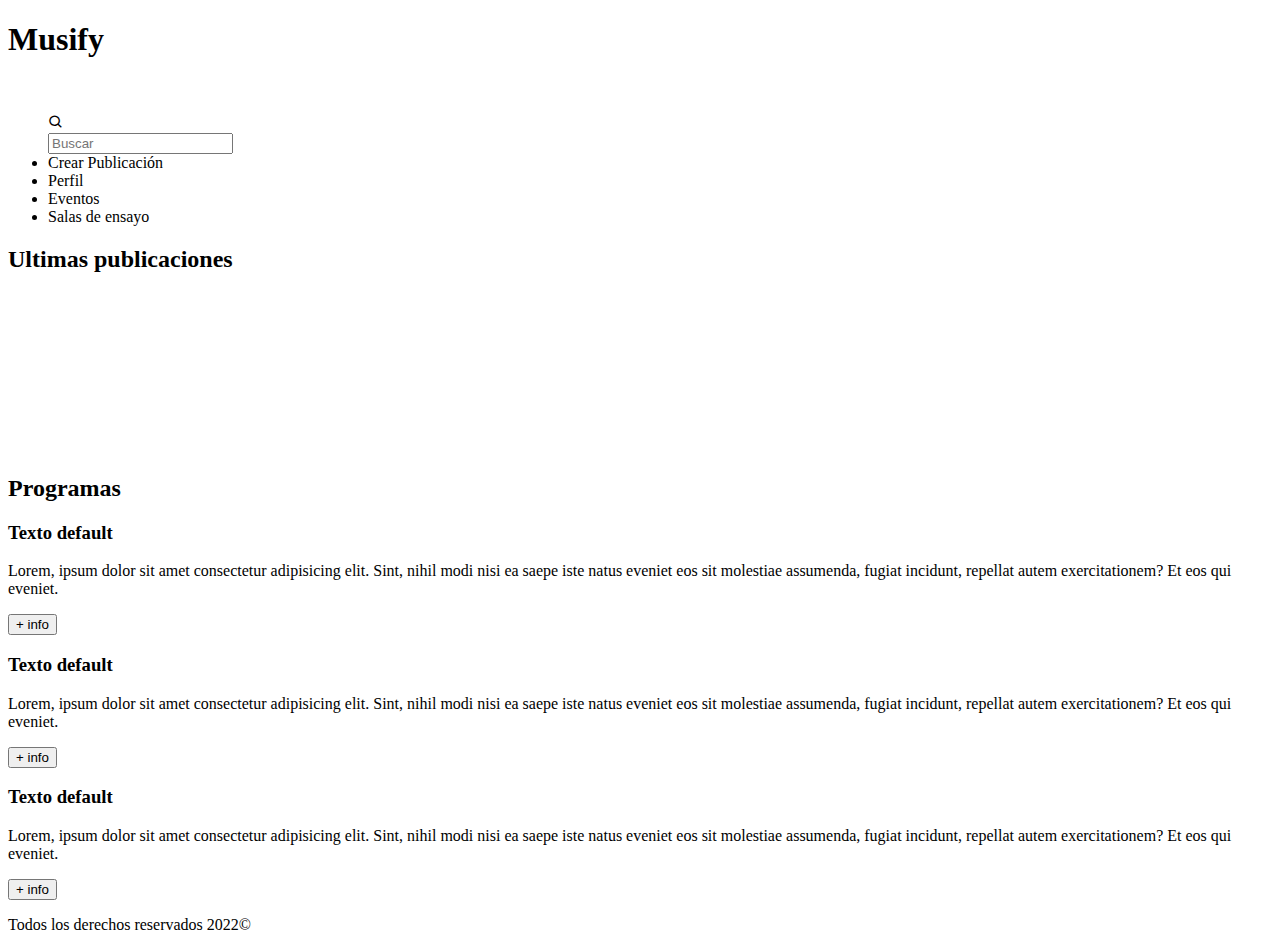
==== index.html @ eb373f32 "." ====
<!DOCTYPE html>
<html lang="es">
<head>
    <!-- Meta -->
    <meta charset="UTF-8">
    <meta http-equiv="X-UA-Compatible" content="IE=edge">
    <meta name="viewport" content="width=device-width, initial-scale=1.0">
    <!-- Estilos -->
    <link rel="stylesheet" href="/styles/styles.css">
    <!-- Estilos del Carrusel -->
    <link rel="stylesheet" href="/Carrusel/owl.carousel.min.css">
    <link rel="stylesheet" href="/Carrusel/owl.theme.default.min.css">
    <link rel="stylesheet" href="https://cdnjs.cloudflare.com/ajax/libs/animate.css/4.1.1/animate.min.css">
    <link href='https://unpkg.com/boxicons@2.1.2/css/boxicons.min.css' rel='stylesheet'>
    <!-- Favicon -->
    <link rel="shortcut icon" href="assets/log.png" type="image/x-icon">
    
    <title>Musify</title>
</head>
<body>
    
    <!-- Navbar -->

    <nav class="menu">

        <div class="logo">
            <label class="logo-txt"><h1>Musify</h1></label>
    
            <div class="logo-img">
                <img src="assets/log.png" alt="">
            </div>
        </div>

        <ul class="menu_items">

            <div class="search-container">
                <div class="icono">
                    <i class='bx bx-search'></i>
                </div>
                
                <div class="input">
                    <input type="text" placeholder="Buscar">
                </div>
            </div>
            
            <li><a class="crear-publi">Crear Publicación</a></li>
            
            <li><a class="perfil">Perfil</a></li>
            <li><a class="eventos">Eventos</a></li>
            <li><a class="salas">Salas de ensayo</a></li>
        </ul>
    </nav>

    <!-- Carrusel -->
    <div class="titulo">
        <h2>Ultimas publicaciones</h2>
    </div>
    
    <div class="owl-carousel owl-theme">
        <div class="item">
            <img src="Carrusel/pexels-stas-knop-1261578.jpg" alt="">
        </div>
        <div class="item">
            <img src="assets/carrusel-fotos/3.jpg" alt="">
        </div>
        <div class="item">
            <img src="assets/carrusel-fotos/4.jpg" alt="">
        </div>
        <div class="item">
            <img src="assets/carrusel-fotos/5.jpg" alt="">
        </div>
        <div class="item">
            <img src="Carrusel/pexels-josh-sorenson-995301.jpg" alt="">
        </div>
        <div class="item">
            <img src="assets/carrusel-fotos/7.jpg" alt="">
        </div>
        <div class="item">
            <img src="Carrusel/pexels-expect-best-351265.jpg" alt="">
        </div>
        <div class="item">
            <img src="assets/carrusel-fotos/10.jpg" alt="">
        </div>
        <div class="item">
            <img src="assets/carrusel-fotos/11.jpg" alt="">
        </div>
    </div>


    <!-- secciones principales -->

    <!-- cards -->
    <section class="cartas-container">
        
        <div class="container">

            <h2>Programas</h2>

            <div class="programas">
                <div class="carta">
                    <h3>Texto default</h3>
                    <p>Lorem, ipsum dolor sit amet consectetur adipisicing elit. Sint, nihil modi nisi ea saepe iste natus eveniet eos sit molestiae assumenda, fugiat incidunt, repellat autem exercitationem? Et eos qui eveniet.</p>
                    <button class="btn_card">+ info</button>
                </div>
                <div class="carta">
                    <h3>Texto default</h3>
                    <p>Lorem, ipsum dolor sit amet consectetur adipisicing elit. Sint, nihil modi nisi ea saepe iste natus eveniet eos sit molestiae assumenda, fugiat incidunt, repellat autem exercitationem? Et eos qui eveniet.</p>
                    <button class="btn_card">+ info</button>
                </div>
                <div class="carta">
                    <h3>Texto default</h3>
                    <p>Lorem, ipsum dolor sit amet consectetur adipisicing elit. Sint, nihil modi nisi ea saepe iste natus eveniet eos sit molestiae assumenda, fugiat incidunt, repellat autem exercitationem? Et eos qui eveniet.</p>
                    <button class="btn_card">+ info</button>
                </div>
            </div>
        </div>
    </section>

    <!-- footer -->
    <div class="footer">
        <footer>
            <p>Todos los derechos reservados 2022&copy</p>

            <!-- scripts carrusel -->
            <script src="jquery.min.js"></script>
            <script src="Carrusel/owl.carousel.min.js"></script>
            <script src="scripts/script-carrousel.js"></script>
        </footer>
    </div>
    
</body>
</html>
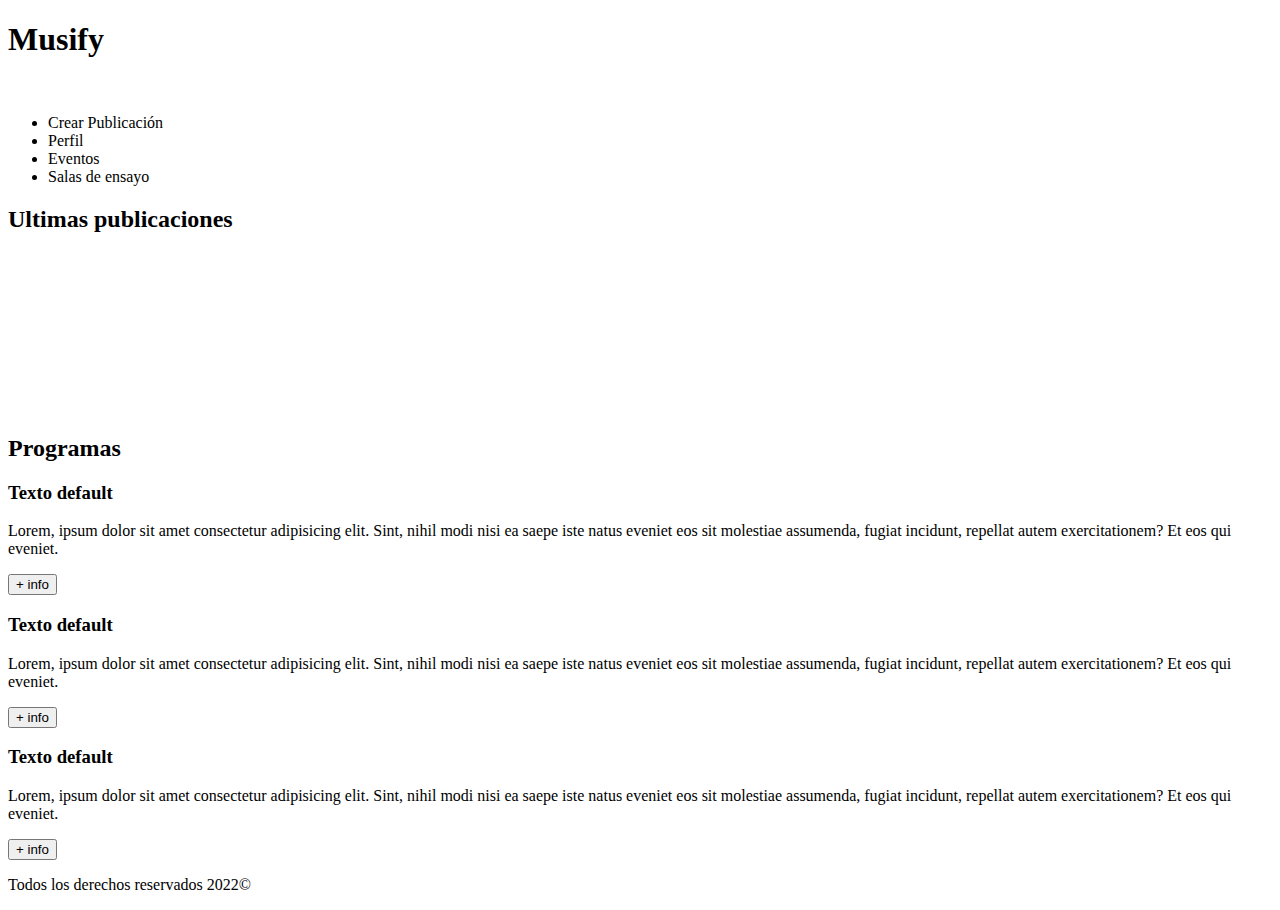
==== commit 2c61bcce: "arreglo link" ====
--- a/index.html
+++ b/index.html
@@ -6,7 +6,7 @@
     <meta http-equiv="X-UA-Compatible" content="IE=edge">
     <meta name="viewport" content="width=device-width, initial-scale=1.0">
     <!-- Estilos -->
-    <link rel="stylesheet" href="/styles/styles.css">
+    <link rel="stylesheet" href="../styles/styles.css">
     <!-- Estilos del Carrusel -->
     <link rel="stylesheet" href="/Carrusel/owl.carousel.min.css">
     <link rel="stylesheet" href="/Carrusel/owl.theme.default.min.css">
@@ -33,7 +33,7 @@
 
         <ul class="menu_items">
 
-            <div class="search-container">
+            <!-- <div class="search-container">
                 <div class="icono">
                     <i class='bx bx-search'></i>
                 </div>
@@ -41,7 +41,7 @@
                 <div class="input">
                     <input type="text" placeholder="Buscar">
                 </div>
-            </div>
+            </div> -->
             
             <li><a class="crear-publi">Crear Publicación</a></li>
             
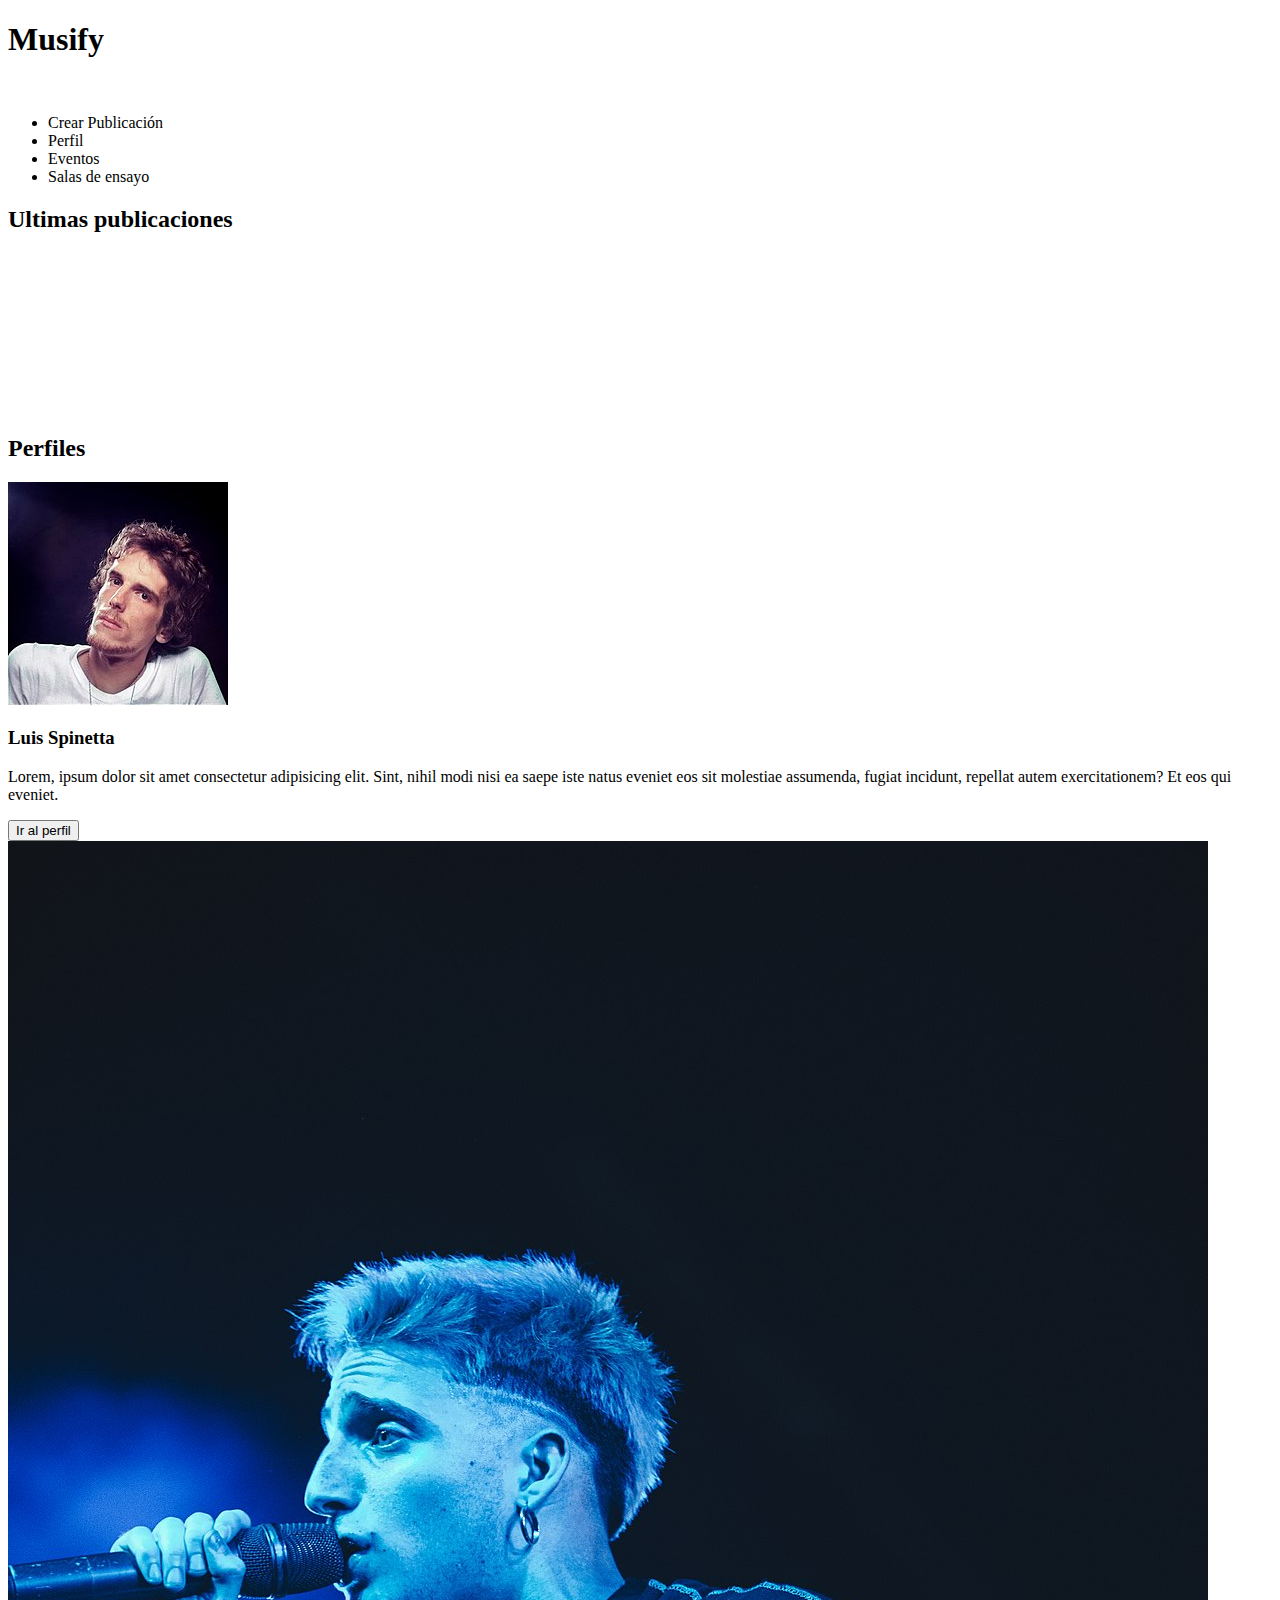
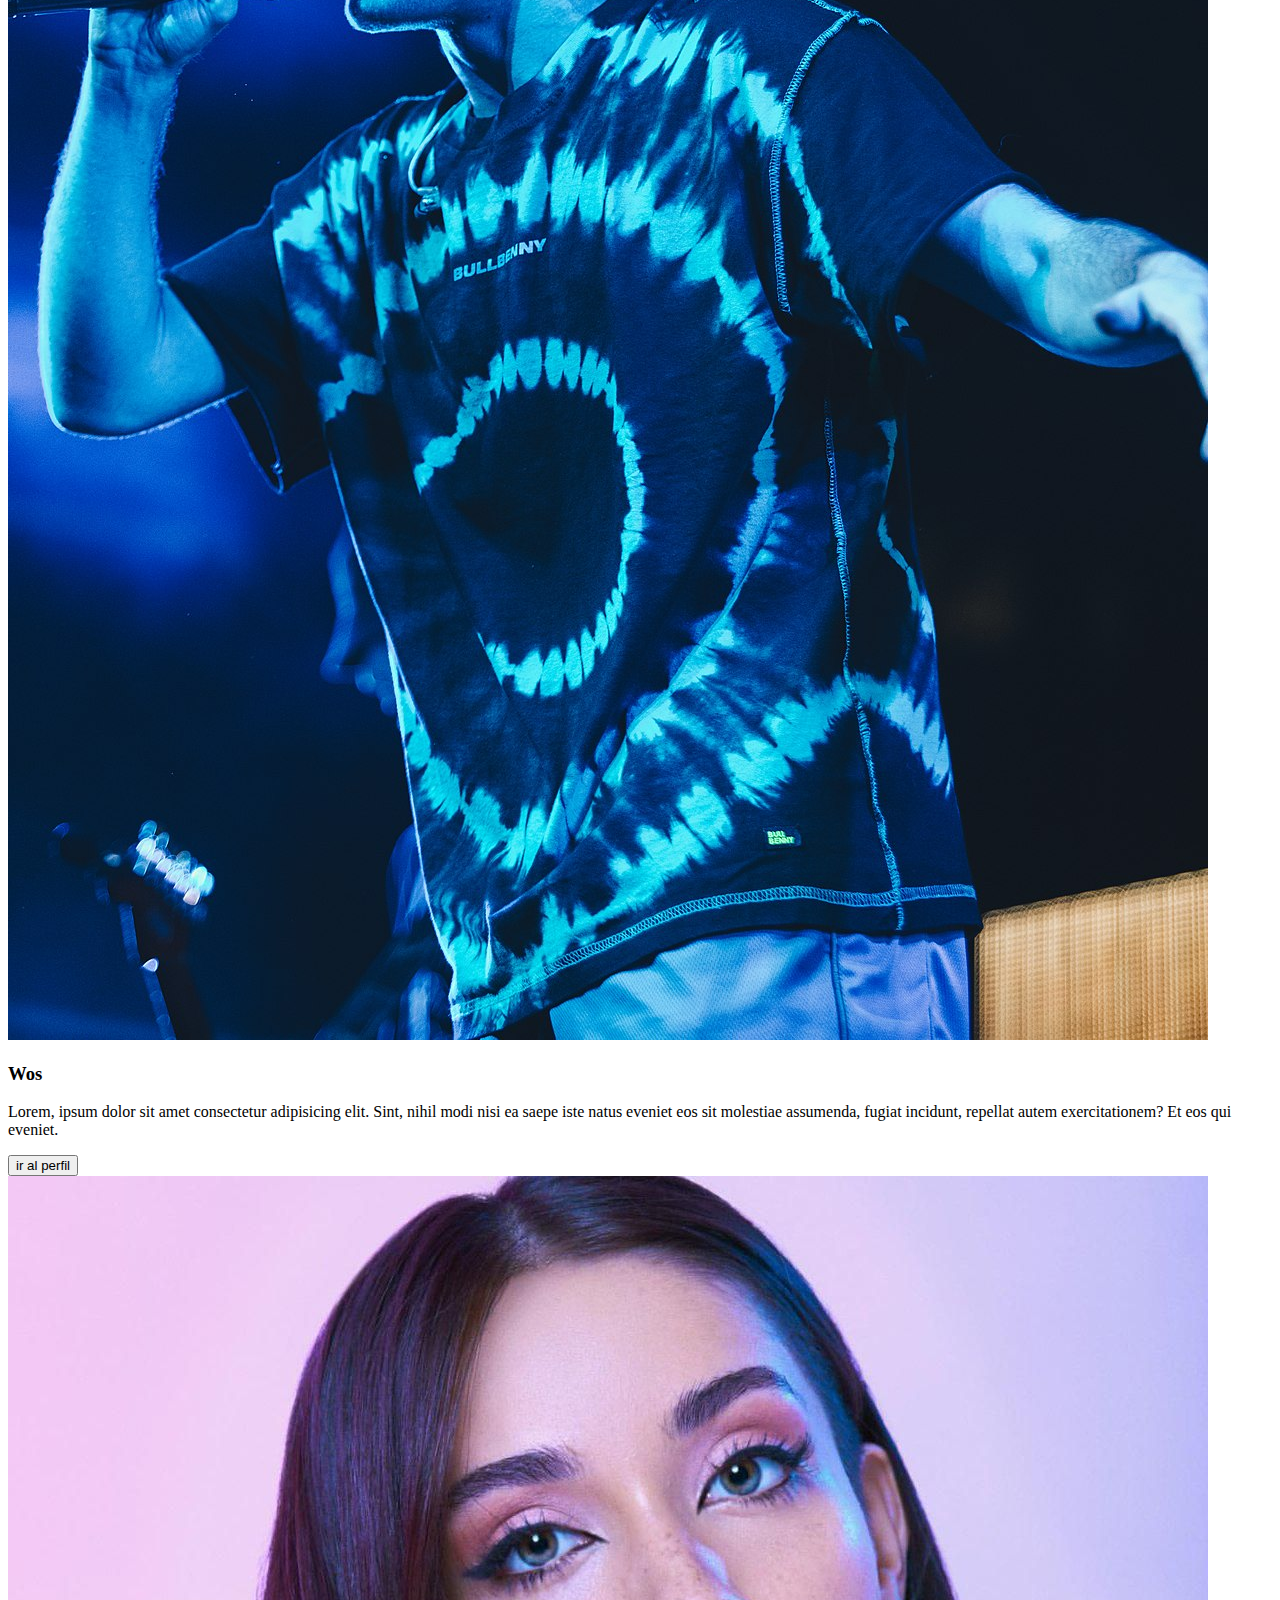
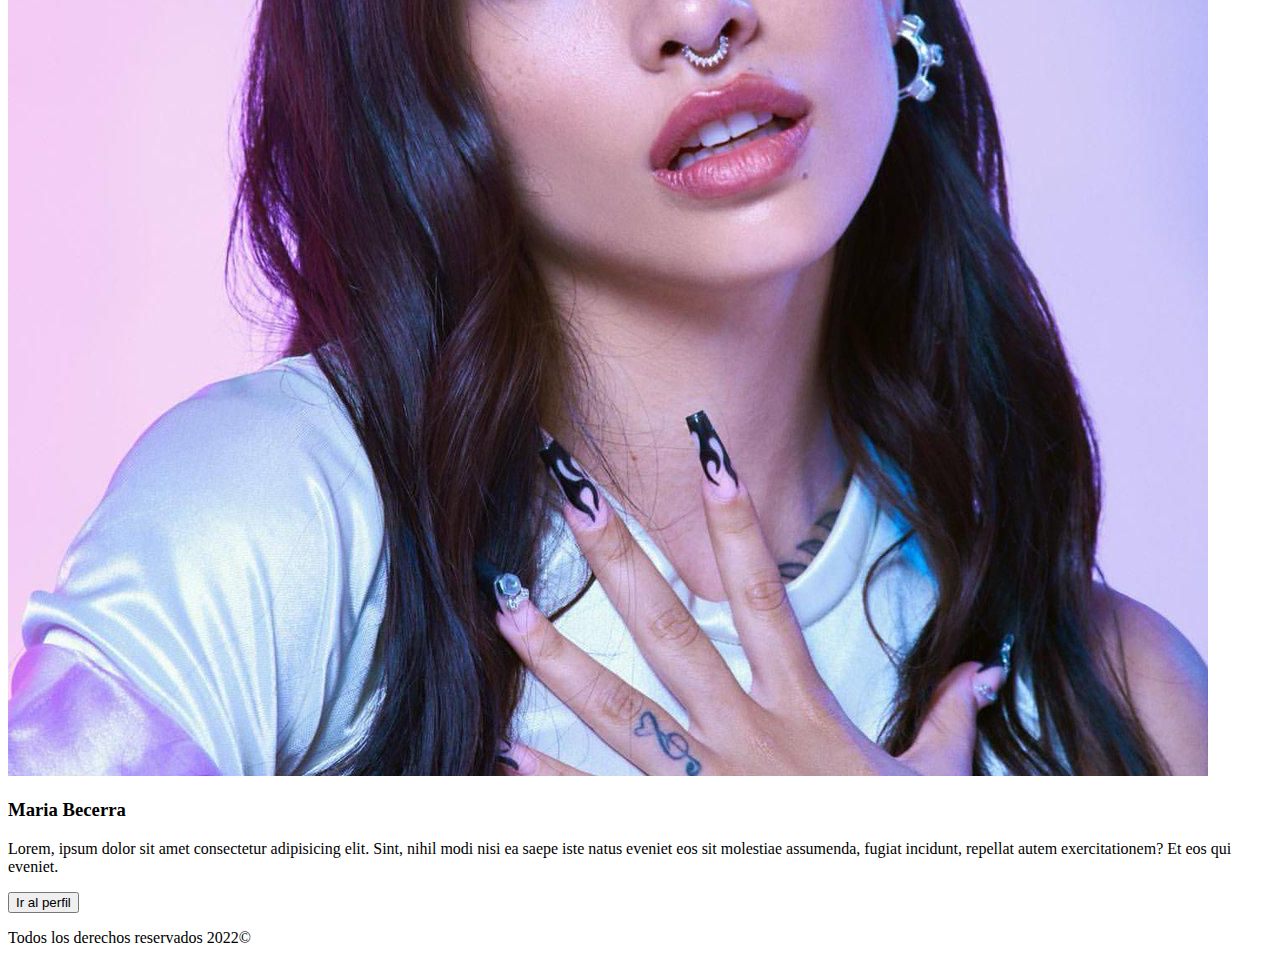
==== commit 85072887: "Linkeo el index a los perfiles" ====
--- a/index.html
+++ b/index.html
@@ -6,7 +6,8 @@
     <meta http-equiv="X-UA-Compatible" content="IE=edge">
     <meta name="viewport" content="width=device-width, initial-scale=1.0">
     <!-- Estilos -->
-    <link rel="stylesheet" href="../styles/styles.css">
+    <link rel="stylesheet" href="./styles/styles.css">
+    
     <!-- Estilos del Carrusel -->
     <link rel="stylesheet" href="/Carrusel/owl.carousel.min.css">
     <link rel="stylesheet" href="/Carrusel/owl.theme.default.min.css">
@@ -14,7 +15,6 @@
     <link href='https://unpkg.com/boxicons@2.1.2/css/boxicons.min.css' rel='stylesheet'>
     <!-- Favicon -->
     <link rel="shortcut icon" href="assets/log.png" type="image/x-icon">
-    
     <title>Musify</title>
 </head>
 <body>
@@ -94,23 +94,26 @@
         
         <div class="container">
 
-            <h2>Programas</h2>
+            <h2>Perfiles</h2>
 
-            <div class="programas">
+            <div class="perfiles">
                 <div class="carta">
-                    <h3>Texto default</h3>
+                    <img src="images/spinetta.jpg" class="img-card">
+                    <h3>Luis Spinetta</h3>
                     <p>Lorem, ipsum dolor sit amet consectetur adipisicing elit. Sint, nihil modi nisi ea saepe iste natus eveniet eos sit molestiae assumenda, fugiat incidunt, repellat autem exercitationem? Et eos qui eveniet.</p>
-                    <button class="btn_card">+ info</button>
+                    <button class="btn_card spinetta" >Ir al perfil</button>
                 </div>
                 <div class="carta">
-                    <h3>Texto default</h3>
+                    <img src="images/wos.jpg" class="img-card">
+                    <h3>Wos</h3>
                     <p>Lorem, ipsum dolor sit amet consectetur adipisicing elit. Sint, nihil modi nisi ea saepe iste natus eveniet eos sit molestiae assumenda, fugiat incidunt, repellat autem exercitationem? Et eos qui eveniet.</p>
-                    <button class="btn_card">+ info</button>
+                    <button class="btn_card wos">ir al perfil</button>
                 </div>
                 <div class="carta">
-                    <h3>Texto default</h3>
+                    <img src="images/becerra.jpg" class="img-card">
+                    <h3>Maria Becerra</h3>
                     <p>Lorem, ipsum dolor sit amet consectetur adipisicing elit. Sint, nihil modi nisi ea saepe iste natus eveniet eos sit molestiae assumenda, fugiat incidunt, repellat autem exercitationem? Et eos qui eveniet.</p>
-                    <button class="btn_card">+ info</button>
+                    <button class="btn_card becerra">Ir al perfil</button>
                 </div>
             </div>
         </div>
@@ -125,6 +128,7 @@
             <script src="jquery.min.js"></script>
             <script src="Carrusel/owl.carousel.min.js"></script>
             <script src="scripts/script-carrousel.js"></script>
+            <script src="scripts/index.js"></script>
         </footer>
     </div>
     
